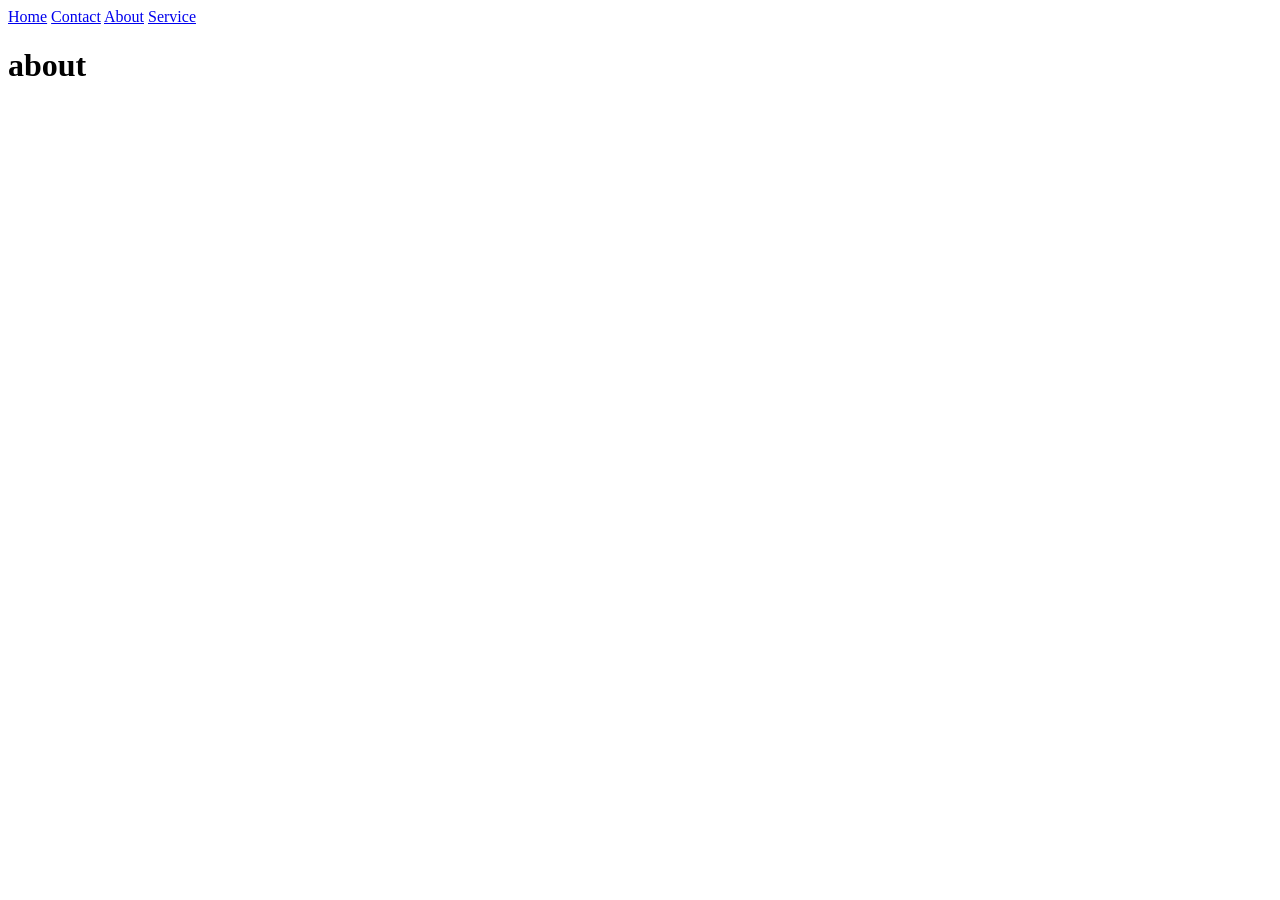
==== about.html @ 81a1b6e6 "html_fundamentals commited" ====
<!DOCTYPE html>
<html lang="en">
<head>
    <meta charset="UTF-8">
    <meta name="viewport" content="width=device-width, initial-scale=1.0">
    <title>Document</title>
</head>
<a href="index.html">Home</a>
    <a href="contact.html">Contact</a>
    <a href="about.html">About</a>
    <a href="service.html">Service</a>
<body>
    <h1>about</h1>
</body>
</html>
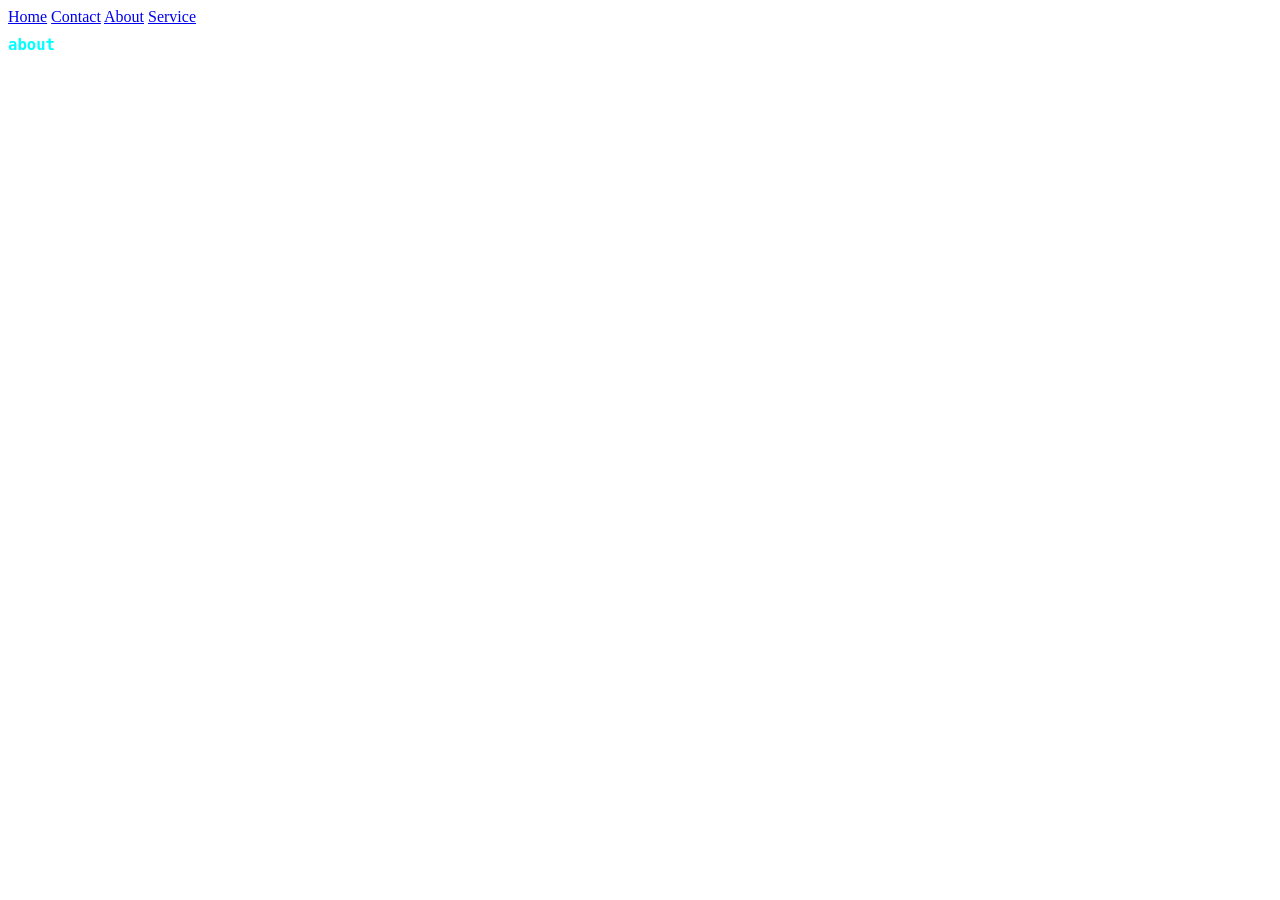
==== commit 5ddc92fd: "added css file" ====
--- a/about.html
+++ b/about.html
@@ -4,6 +4,7 @@
     <meta charset="UTF-8">
     <meta name="viewport" content="width=device-width, initial-scale=1.0">
     <title>Document</title>
+    <link rel="stylesheet" href="style.css">
 </head>
 <a href="index.html">Home</a>
     <a href="contact.html">Contact</a>
--- a/style.css
+++ b/style.css
@@ -0,0 +1,6 @@
+h1
+{
+    color:cyan;
+    font-size:larger;
+    font-family:monospace;
+}
